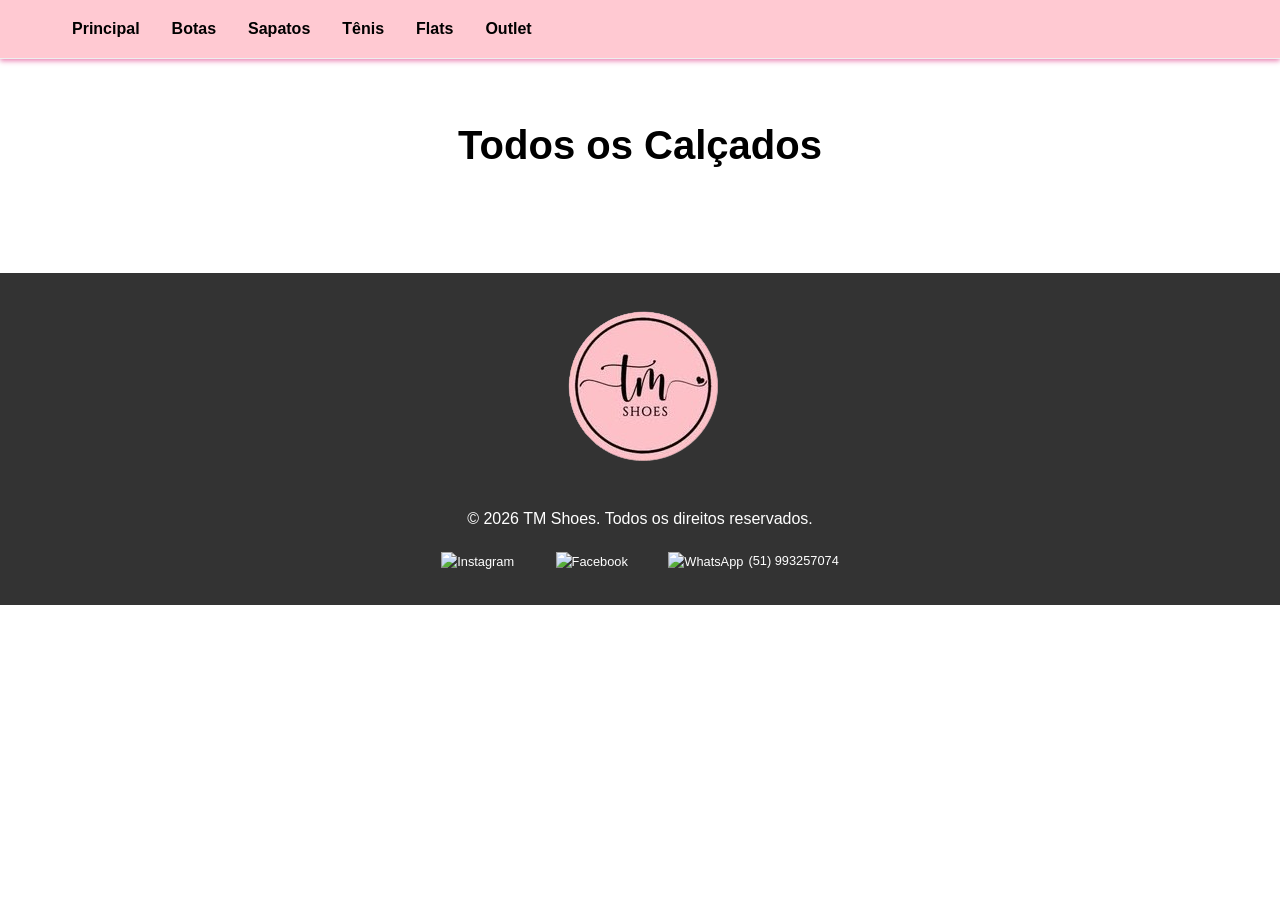
==== index.html @ 48707b97 "primeiro commit" ====
<!DOCTYPE html>
<html lang="pt-BR">
<head>
    <meta charset="UTF-8">
    <meta name="viewport" content="width=device-width, initial-scale=1.0">
    <title>TM Shoes</title>
    <link rel="stylesheet" href="style.css">
</head>
<body>
    <header>
        <nav>
            <ul>
                <li><a href="index.html#principal">Principal</a></li>
                <li><a href="botas.html">Botas</a></li>
                <li><a href="sapatos.html">Sapatos</a></li>
                <li><a href="tenis.html">Tênis</a></li>
                <li><a href="flats.html">Flats</a></li>
                <li><a href="outlet.html">Outlet</a></li>
            </ul>
        </nav>
    </header>

    <main>
        <section id="shoes-display">
            <h2>Todos os Calçados</h2>
            <div id="shoes-container"></div>
        </section>
    </main>

<footer>
        <a href="#"><img src="imagens/logo.png"></a>
        <p>&copy; 2026 TM Shoes. Todos os direitos reservados.</p>
        <div class="social-links">
            <a href="https://www.instagram.com/tmshoes_tati/" target="_blank" rel="noopener">
                <img src="https://cdn.simpleicons.org/instagram" alt="Instagram" class="social-icon"></a>
            <a href="https://www.facebook.com/tmshoesloja" target="_blank" rel="noopener">
                <img src="https://cdn.simpleicons.org/facebook" alt="Facebook" class="social-icon">   </a>
            <a href="https://wa.me/555193257074" target="_blank" rel="noopener">
                <img src="https://cdn.simpleicons.org/whatsapp" alt="WhatsApp" class="social-icon">(51) 993257074</a>
        </div>
    </footer>

    <script src="script.js"></script>
</body>
</html>
---- style.css ----
/* Variáveis CSS */
:root {
    --primary-color: #000; /* Preto */
    --secondary-color: #fff; /* Branco */
    --accent-color: #a00; /* Vermelho/Bordô para detalhes */
    --light-gray: #f8f8f8;
    --medium-gray: #eee;
    --dark-gray: #333;
}

body {
    font-family: 'Arial', sans-serif;
    margin: 0;
    padding-top: 80px; /* Adicionado para evitar que o conteúdo fique por baixo do cabeçalho fixo */
    box-sizing: border-box;
    line-height: 1.6;
    color: var(--primary-color);
    background-repeat: no-repeat;
    background-position: center center;
    background-size: cover; /* Ajuste para cobrir toda a área */
    background-attachment: fixed; /* Fixa o background para não rolar */
    background-color: rgba(255, 255, 255, 0.7); /* Fundo branco semi-transparente para 'papel de fundo transparente' */
}

header {
    position: fixed; /* Fixa o cabeçalho no topo */
    top: 0; /* Alinha ao topo */
    width: 100%; /* Ocupa toda a largura */
    z-index: 1000; /* Garante que o cabeçalho fique acima de outros elementos */
    background-color: rgba(255, 192, 203, 0.85); /* Rosa suave com 50% de transparência */
    padding: 1rem 0;
    border-bottom: 1px solid var(--medium-gray);
    box-shadow: 0 2px 5px rgba(231, 109, 166, 0.842);
}

nav {
    display: flex;
    justify-content: space-between;
    align-items: center;
    max-width: 1200px;
    margin: 0 auto;
    padding: 0 1rem;
}

nav img {
    height: 60px; /* Ajuste o tamanho do logo conforme necessário */
    width: auto;
}

nav ul {
    list-style: none;
    margin: 0;
    padding: 0;
    display: flex;
}

nav ul li {
    margin-left: 2rem;
}

nav ul li a {
    text-decoration: none;
    color: var(--primary-color);
    font-weight: bold;
    transition: color 0.3s ease;
}

nav ul li a:hover {
    color: var(--accent-color);
}

/* Seção Hero */
#hero {
    background-color: var(--light-gray); /* Cor de fundo provisória */
    background-image: url("https://www.tmshoes.com.br/assets/images/banner.jpg"); /* Exemplo de imagem de fundo */
    background-size: cover;
    background-position: center;
    color: var(--secondary-color); /* Texto branco para contraste */
    text-align: center;
    padding: 8rem 1rem; /* Aumentar o padding para o banner */
    height: 400px; /* Altura fixa para o banner */
    display: flex;
    flex-direction: column;
    justify-content: center;
    align-items: center;
}

#hero h1 {
    font-size: 3.5rem;
    margin-bottom: 1rem;
    text-shadow: 2px 2px 4px rgba(0,0,0,0.7);
}

#hero p {
    font-size: 1.5rem;
    text-shadow: 1px 1px 2px rgba(0,0,0,0.7);
}

h2 {
    text-align: center;
    font-size: 2.5rem;
    margin-bottom: 2rem;
    color: var(--primary-color);
}

/* Seções de Categorias e Coleção */
#categories, #collection, #about, #contact {
    max-width: 1200px;
    margin: 4rem auto; /* Aumentar margem entre seções */
    padding: 0 1rem;
}

.category-grid, .product-grid {
    display: grid;
    grid-template-columns: repeat(auto-fit, minmax(250px, 1fr));
    gap: 2rem;
}

.category-item, .product-item {
    background-color: var(--secondary-color);
    border: 1px solid var(--medium-gray);
    padding: 1.5rem;
    text-align: center;
    border-radius: 8px;
    box-shadow: 0 2px 5px rgba(0,0,0,0.05);
    transition: transform 0.3s ease;
}

.category-item:hover, .product-item:hover {
    transform: translateY(-5px);
}

.category-item img, .product-item img {
    max-width: 100%;
    height: auto;
    margin-bottom: 1rem;
    border-radius: 4px;
}

.category-item h3, .product-item h3 {
    font-size: 1.3rem;
    margin-bottom: 0.5rem;
}

.product-item p {
    font-size: 1.1rem;
    color: #555;
}

/* Seção Sobre Nós e Contato */
#about p, #contact p {
    text-align: center;
    font-size: 1.1rem;
    margin-bottom: 1rem;
}

/* Rodapé */
footer {
    background-color: var(--dark-gray); /* Fundo cinza escuro */
    color: var(--secondary-color);
    text-align: center;
    padding: 2rem 0; /* Aumentar padding do rodapé */
    margin-top: 4rem;
}

.social-links {
    margin-top: 1rem;
}

.social-links a {
    color: var(--secondary-color);
    text-decoration: none;
    margin: 0 1rem;
    font-size: 0.8rem;
    transition: color 0.3s ease;
}

.social-links a:hover {
    color: var(--accent-color);
}

.social-icon {
    width: 32px;
    height: 32px;
    vertical-align: middle; /* Alinha o ícone com o texto ao lado, se houver */
    margin-right: 5px; /* Espaçamento entre o ícone e o texto */
}

.shoe-card {
    background-color: rgb(248, 223, 227);
    border: 1px solid var(--medium-gray);
    padding: 1rem;
    text-align: left;
    border-radius: 8px;
    box-shadow: 0 2px 5px rgba(0,0,0,0.05);
    transition: transform 0.3s ease;
    display: flex;
    flex-direction: column;
    align-items: flex-start;
    justify-content: space-between;
}

.shoe-card img {
    max-width: 100%;
    height: auto;
    max-height: 200px; /* Limitar altura da imagem */
    object-fit: contain;
    margin-bottom: 0.5rem;
    margin-left: auto;
    margin-right: auto;
    border-radius: 4px;
    border: 2px solid rgb(250, 165, 179);
}

.shoe-card h3 {
    font-size: 1.2rem;
    margin-bottom: 0.5rem;
    color: var(--primary-color);
}

.shoe-card p {
    font-size: 0.9rem;
    color: var(--dark-gray);
    margin-bottom: 0.1rem;
        line-height: 1.4;
        word-wrap: break-word;
}

#shoes-container {
    display: grid;
    grid-template-columns: repeat(auto-fit, minmax(280px, 1fr));
    gap: 2rem;
    max-width: 1200px;
    margin: 2rem auto;
    padding: 0 1rem;
}

/* Responsividade */
@media (max-width: 768px) {
    nav ul {
        flex-wrap: wrap; /* Permite que os itens quebrem para a próxima linha */
        justify-content: center; /* Centraliza os links quando quebram */
        margin-top: 1rem;
        padding: 0;
    }

    nav ul li {
        margin: 0.5rem 1rem; /* Espaçamento entre os links quando quebram */
    }

    #hero {
        padding: 4rem 1rem;
        height: 300px;
    }

    #hero h1 {
        font-size: 2.2rem;
    }

    #hero p {
        font-size: 1.2rem;
    }

    h2 {
        font-size: 1.8rem;
    }

    .category-grid, .product-grid, #shoes-container {
        grid-template-columns: repeat(auto-fit, minmax(200px, 1fr));
    }
}

@media (max-width: 480px) {
    nav {
        flex-direction: column;
    }

    nav img {
        margin-bottom: 1rem;
    }
    
    #hero {
        height: 250px;
    }

    #hero h1 {
        font-size: 1.8rem;
    }
    
    #hero p {
        font-size: 1rem;
    }
}
 
.shoe-numeration {
    display: flex; /* Adicionado para organizar os spans em linha */
    flex-wrap: wrap; /* Permite que os spans quebrem para a próxima linha */
    justify-content: center; /* Centraliza os spans horizontalmente */
    margin: 0 auto;
    text-align: center; 
}

.numeration-box {
    display: inline-block;
    border: 1px solid #c4c4c4;
    padding: 5px 8px;
    margin: 5px;
    border-radius: 5px;
    background-color: var(--secondary-color);
    color: var(--primary-color);
    font-size: 1.1em;
    font-weight: bold;
    text-align: center;
    min-width: 30px;
    cursor: pointer;
    transition: all 0.2s ease-in-out;
}

.numeration-box:hover {
    background-color: var(--light-gray);
    transform: translateY(-2px);
    box-shadow: 0 4px 8px rgba(0,0,0,0.1);
}
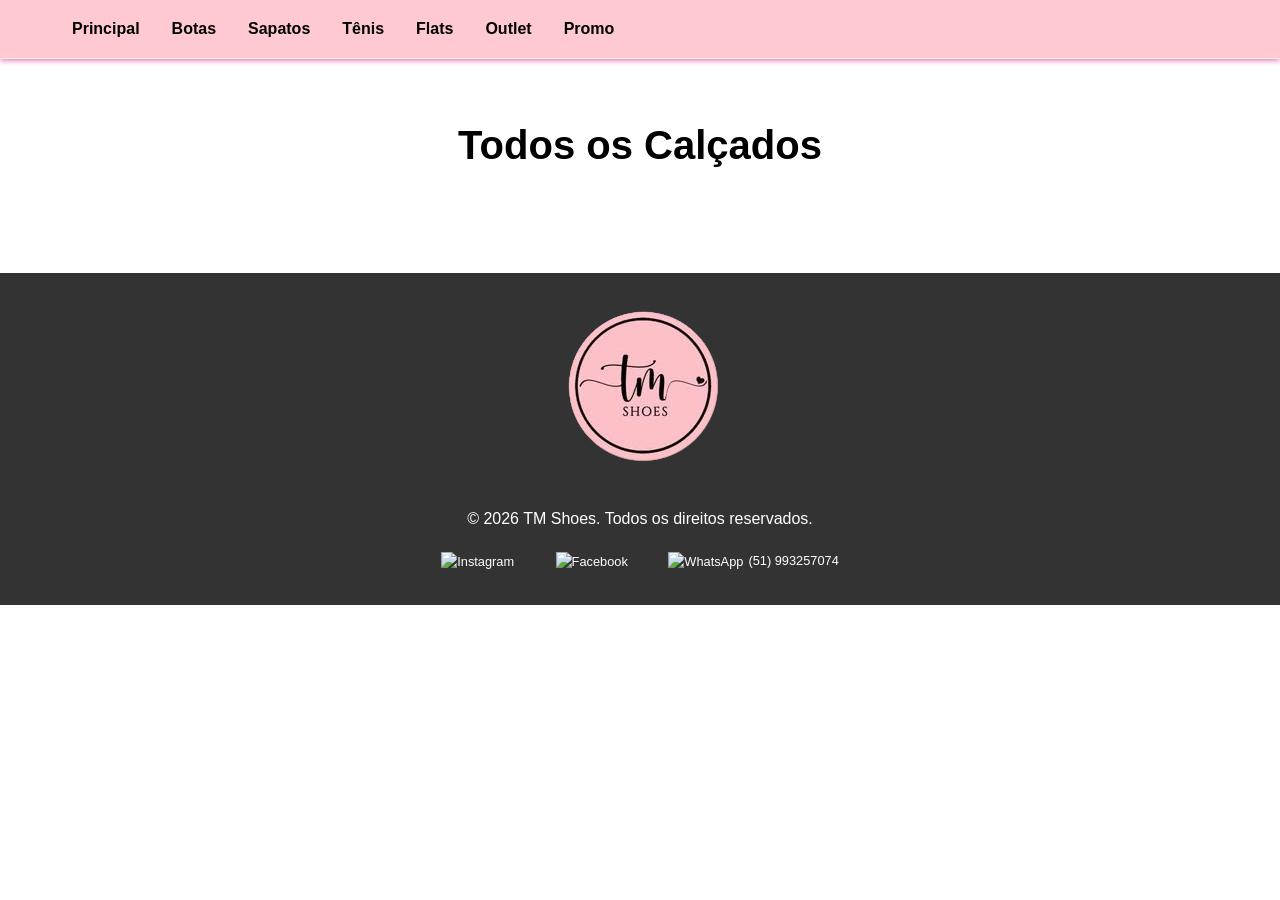
==== commit ba73a9f4: "ajuste preco2" ====
--- a/index.html
+++ b/index.html
@@ -16,6 +16,7 @@
                 <li><a href="tenis.html">Tênis</a></li>
                 <li><a href="flats.html">Flats</a></li>
                 <li><a href="outlet.html">Outlet</a></li>
+                <li><a href="promo.html">Promo</a></li>
             </ul>
         </nav>
     </header>
--- a/style.css
+++ b/style.css
@@ -300,6 +300,21 @@
     text-align: center; 
 }
 
+.image-placeholder {
+    width: 100%;
+    max-width: 100%;
+    height: 200px; /* Mesma altura máxima das imagens */
+    display: flex;
+    align-items: center;
+    justify-content: center;
+    background-color: var(--medium-gray);
+    color: var(--dark-gray);
+    border: 2px solid var(--medium-gray);
+    border-radius: 4px;
+    font-weight: bold;
+    text-align: center;
+    margin-bottom: 0.5rem;
+}
 .numeration-box {
     display: inline-block;
     border: 1px solid #c4c4c4;
@@ -321,3 +336,16 @@
     transform: translateY(-2px);
     box-shadow: 0 4px 8px rgba(0,0,0,0.1);
 }
+
+.old-price {
+    text-decoration: line-through;
+    color: var(--dark-gray);
+    font-size: 0.9em;
+    margin-right: 5px;
+}
+
+.promo-price {
+    color: rgba(7, 90, 51, 0.85); /* Vermelho/Bordô para destaque */
+    font-weight: bold;
+    font-size: 1.2em;
+}
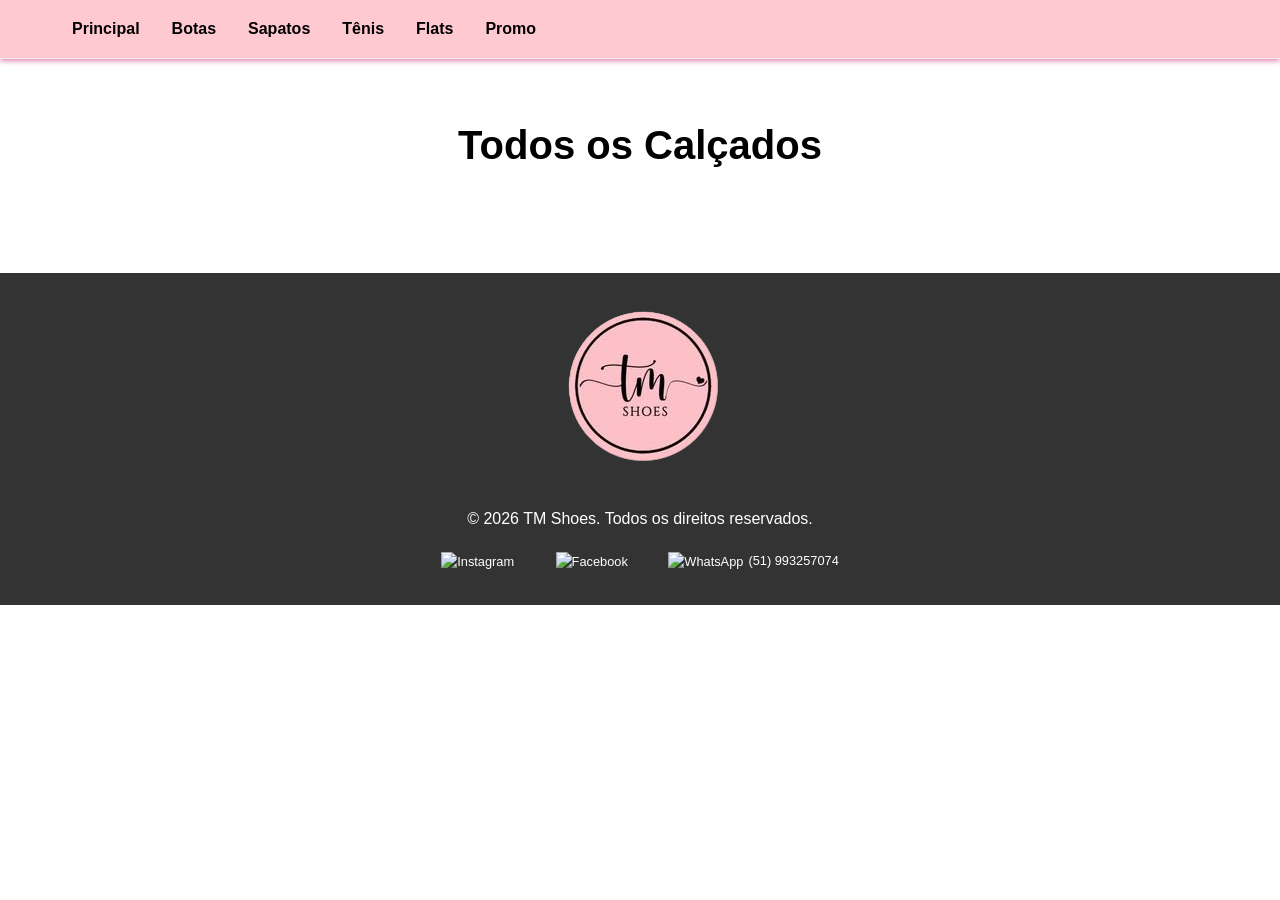
==== commit 72ffd217: "Novo repositorio 2" ====
--- a/index.html
+++ b/index.html
@@ -15,7 +15,6 @@
                 <li><a href="sapatos.html">Sapatos</a></li>
                 <li><a href="tenis.html">Tênis</a></li>
                 <li><a href="flats.html">Flats</a></li>
-                <li><a href="outlet.html">Outlet</a></li>
                 <li><a href="promo.html">Promo</a></li>
             </ul>
         </nav>
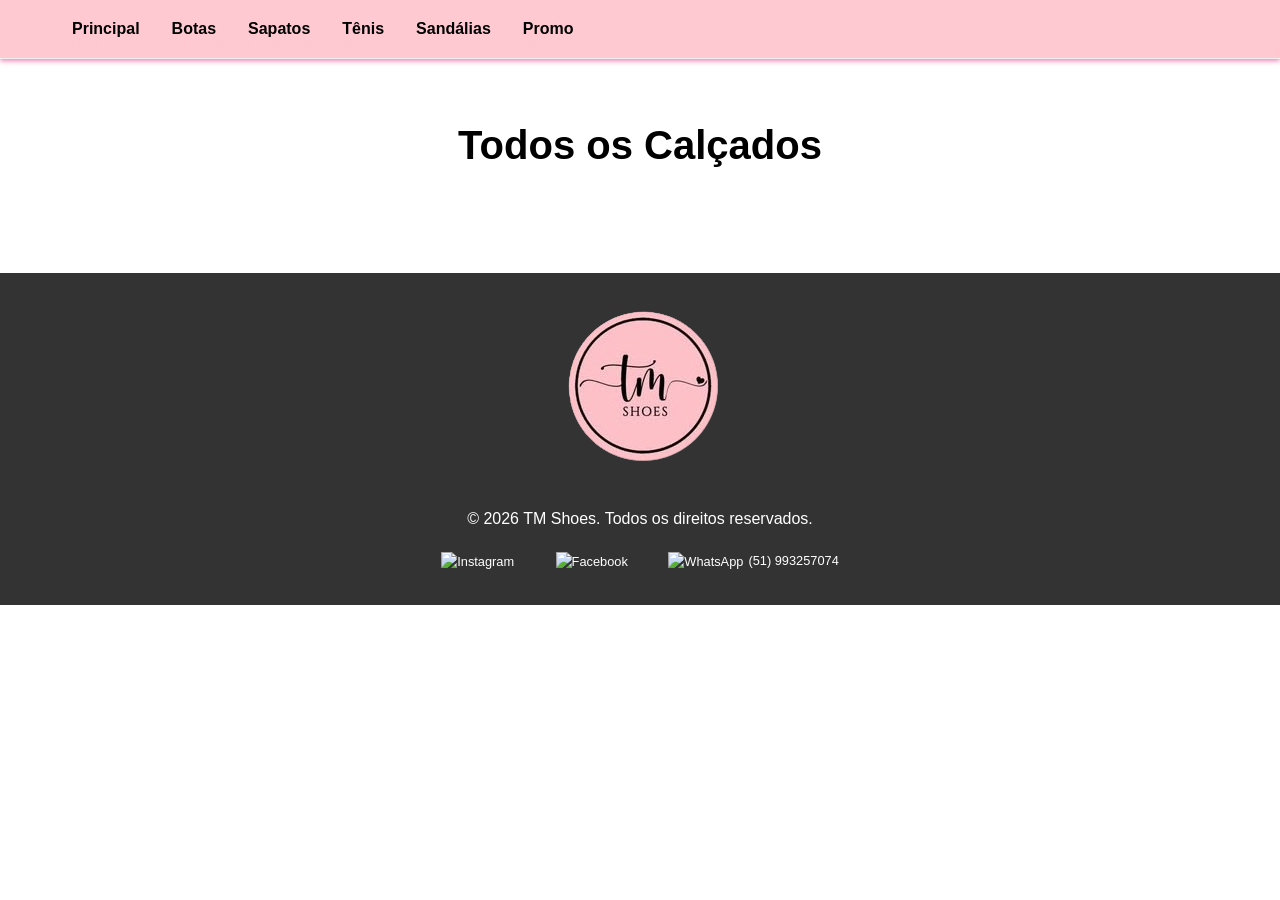
==== commit 689ff7d7: "Novo repositorio 2" ====
--- a/index.html
+++ b/index.html
@@ -14,7 +14,7 @@
                 <li><a href="botas.html">Botas</a></li>
                 <li><a href="sapatos.html">Sapatos</a></li>
                 <li><a href="tenis.html">Tênis</a></li>
-                <li><a href="flats.html">Flats</a></li>
+                <li><a href="sandalias.html">Sandálias</a></li>
                 <li><a href="promo.html">Promo</a></li>
             </ul>
         </nav>
